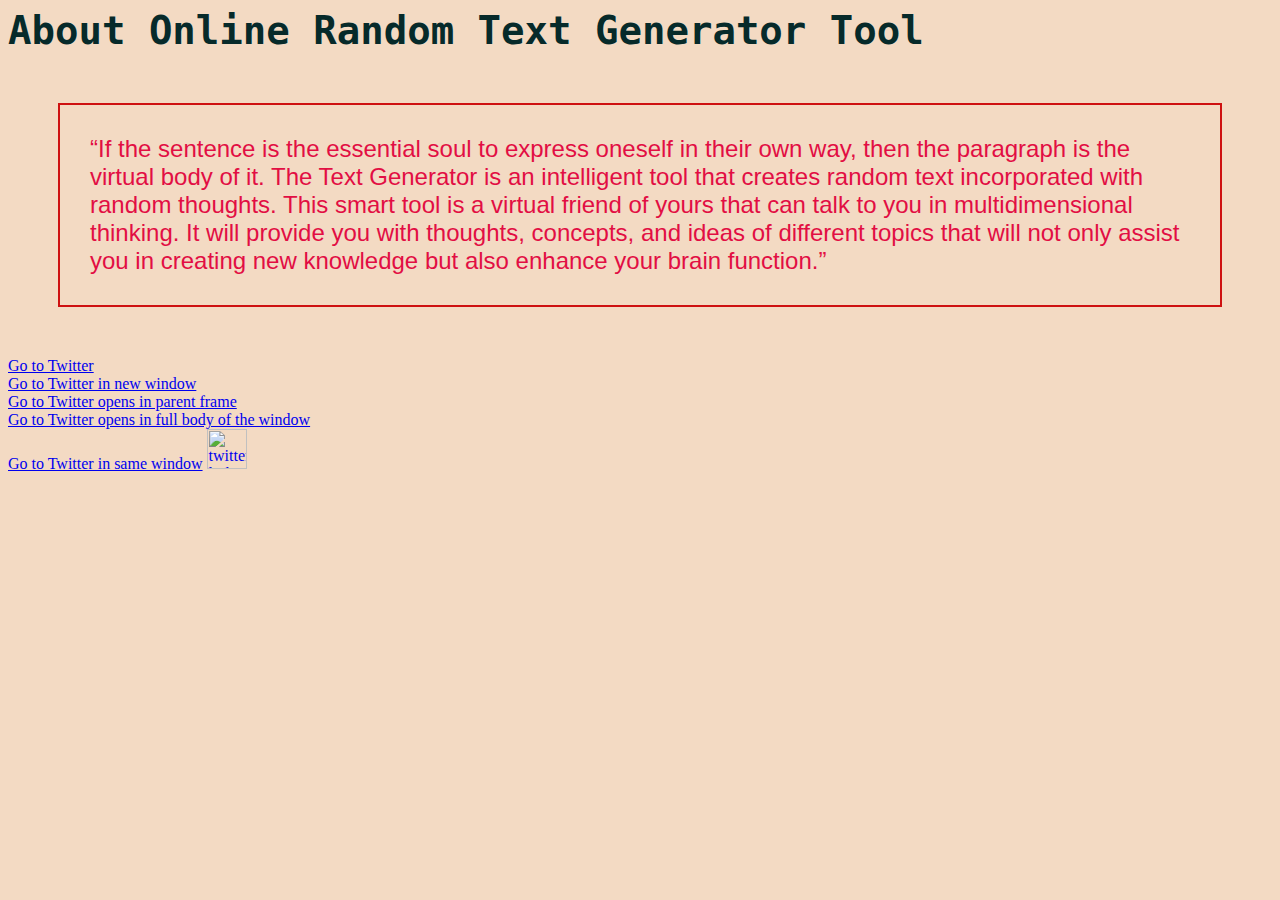
==== concepts/index.html @ ff04d1a8 "hii" ====
<!dDOCTYPE html>
<html>
    <head>
        <title>WELcome</title>
        <!-- Internal CSS-->
        <style>
            body {background-color: rgb(243, 218, 195);}
            h1 {color: rgb(6, 42, 42);
                font-family: monospace;
                font-size: 300%;}
            p{
                color: rgb(226, 14, 67);
                font-family: 'Franklin Gothic Medium', 'Arial Narrow', Arial, sans-serif;
                font-size: 150%;

                
            }
            p{
                border: 2px solid rgb(206, 17, 17);
                padding: 30px;
                margin: 50px;
            }
        </style>
    </head>

    <body>
        <h1>About Online Random Text Generator Tool</h1>
        <p ><q>If the sentence is the essential soul to express oneself in their own way, then the paragraph is the virtual body of it. The Text Generator is an intelligent tool that creates random text incorporated with random thoughts. This smart tool is a virtual friend of yours that can talk to you in multidimensional thinking. It will provide you with thoughts, concepts, and ideas of different topics that will not only assist you in creating new knowledge but also enhance your brain function.</q></p>

        <a href="https://twitter.com/home">Go to Twitter</a>
<br>

        <a href="https://twitter.com/home" target="_blank">Go to Twitter in new window</a>
        <br>
        <a href="https://twitter.com/home" target="_parent">Go to Twitter opens in parent frame</a>
        <br>
        <a href="https://twitter.com/home" target="_top">Go to Twitter opens in full body of the window</a>
        <br>
        <a href="https://twitter.com/home" target="_self">Go to Twitter in same window</a>


        <a href="https://twitter.com/home" target="_blank">
            <img src="C:\Users\shrik\Desktop\image.jpg" alt="twitter link" style="width: 40px;height:40px">


        </a>
    </body>
</html>
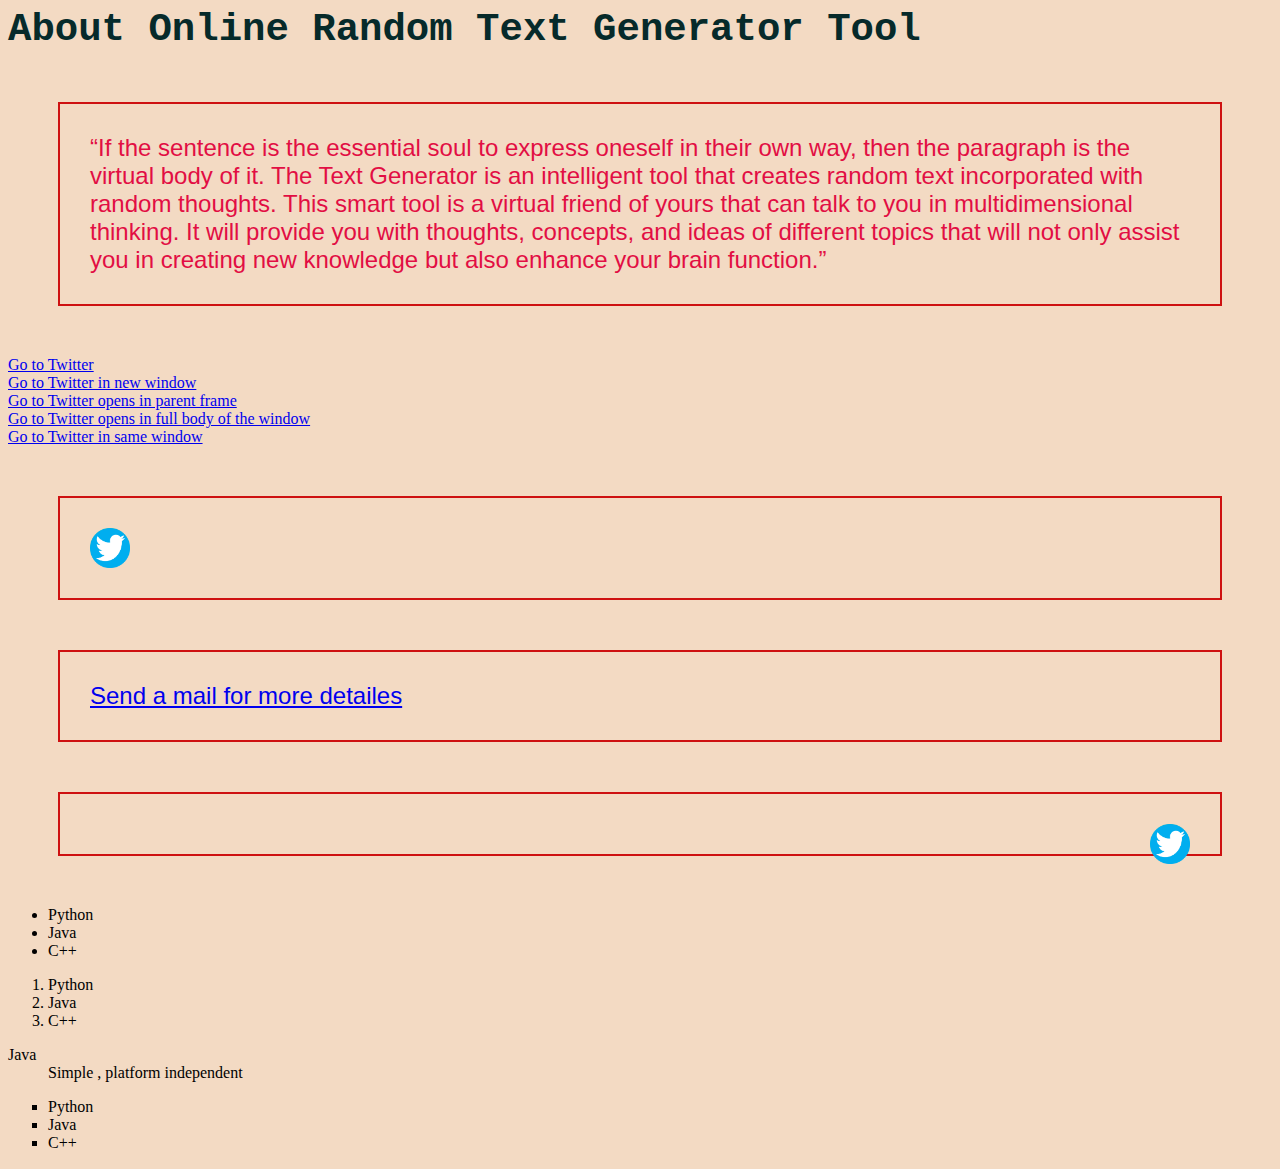
==== commit 7334a550: "html ex" ====
--- a/concepts/index.html
+++ b/concepts/index.html
@@ -1,7 +1,9 @@
 <!dDOCTYPE html>
 <html>
     <head>
-        <title>WELcome</title>
+        <title>ProjectSoulCode</title>
+
+        <link rel="icon" type="image/x-icon" href="favicon.png">
         <!-- Internal CSS-->
         <style>
             body {background-color: rgb(243, 218, 195);}
@@ -38,11 +40,49 @@
         <br>
         <a href="https://twitter.com/home" target="_self">Go to Twitter in same window</a>
 
+        <p>
+            <a href="https://twitter.com/home" target="_blank">
+                <img src="image.jpg" alt="twitter link" style="width: 40px;height:40px" title="twitter">
+    
+    
+            </a>
+        </p>
 
-        <a href="https://twitter.com/home" target="_blank">
-            <img src="C:\Users\shrik\Desktop\image.jpg" alt="twitter link" style="width: 40px;height:40px">
+        <p>
+            <a href="mailto:shrikantdhengle3101@gmail.com" title="mail me">Send a mail for more detailes</a>
+        </p>
 
+        <p>
+            <a href="https://twitter.com/home" target="_blank">
+                <img src="image.jpg" alt="twitter link" style="float:right;width: 40px;height:40px" title="twitter">
+    
+    
+            </a>
+        </p>
 
-        </a>
+        <ul>
+            <li>Python</li>
+            <li>Java</li>
+            <li>C++</li>
+        </ul>
+
+        <ol>
+            <li>Python</li>
+            <li>Java</li>
+            <li>C++</li>
+        </ol>
+
+        <dl>
+            <dt>Java</dt>
+            <dd>Simple , platform independent</dd>
+        </dl>
+
+        <ul style="list-style-type: square;">
+             <li>Python</li>
+            <li>Java</li>
+            <li>C++</li>
+        </ul>
+
+        
     </body>
-</html>+</html>
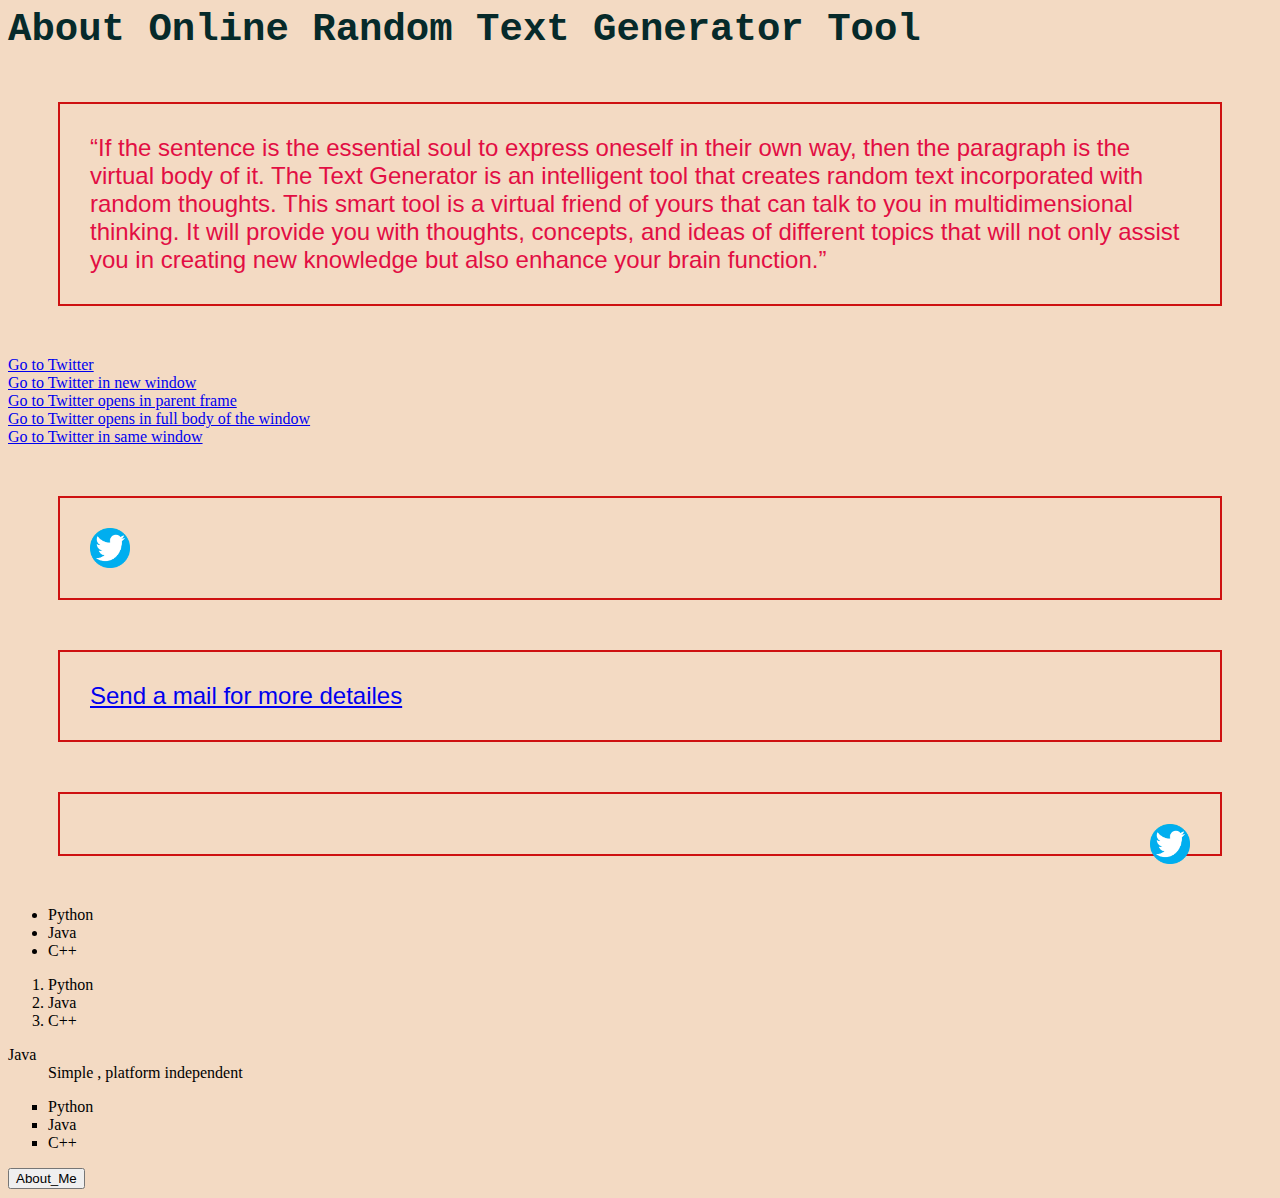
==== commit 76ec3542: "page2" ====
--- a/concepts/index.html
+++ b/concepts/index.html
@@ -82,7 +82,13 @@
             <li>Java</li>
             <li>C++</li>
         </ul>
+            <a href="page2.html" target="_blank">
+                <button>
+                    About_Me
+                </button>
 
+            </a>
+        
         
     </body>
 </html>
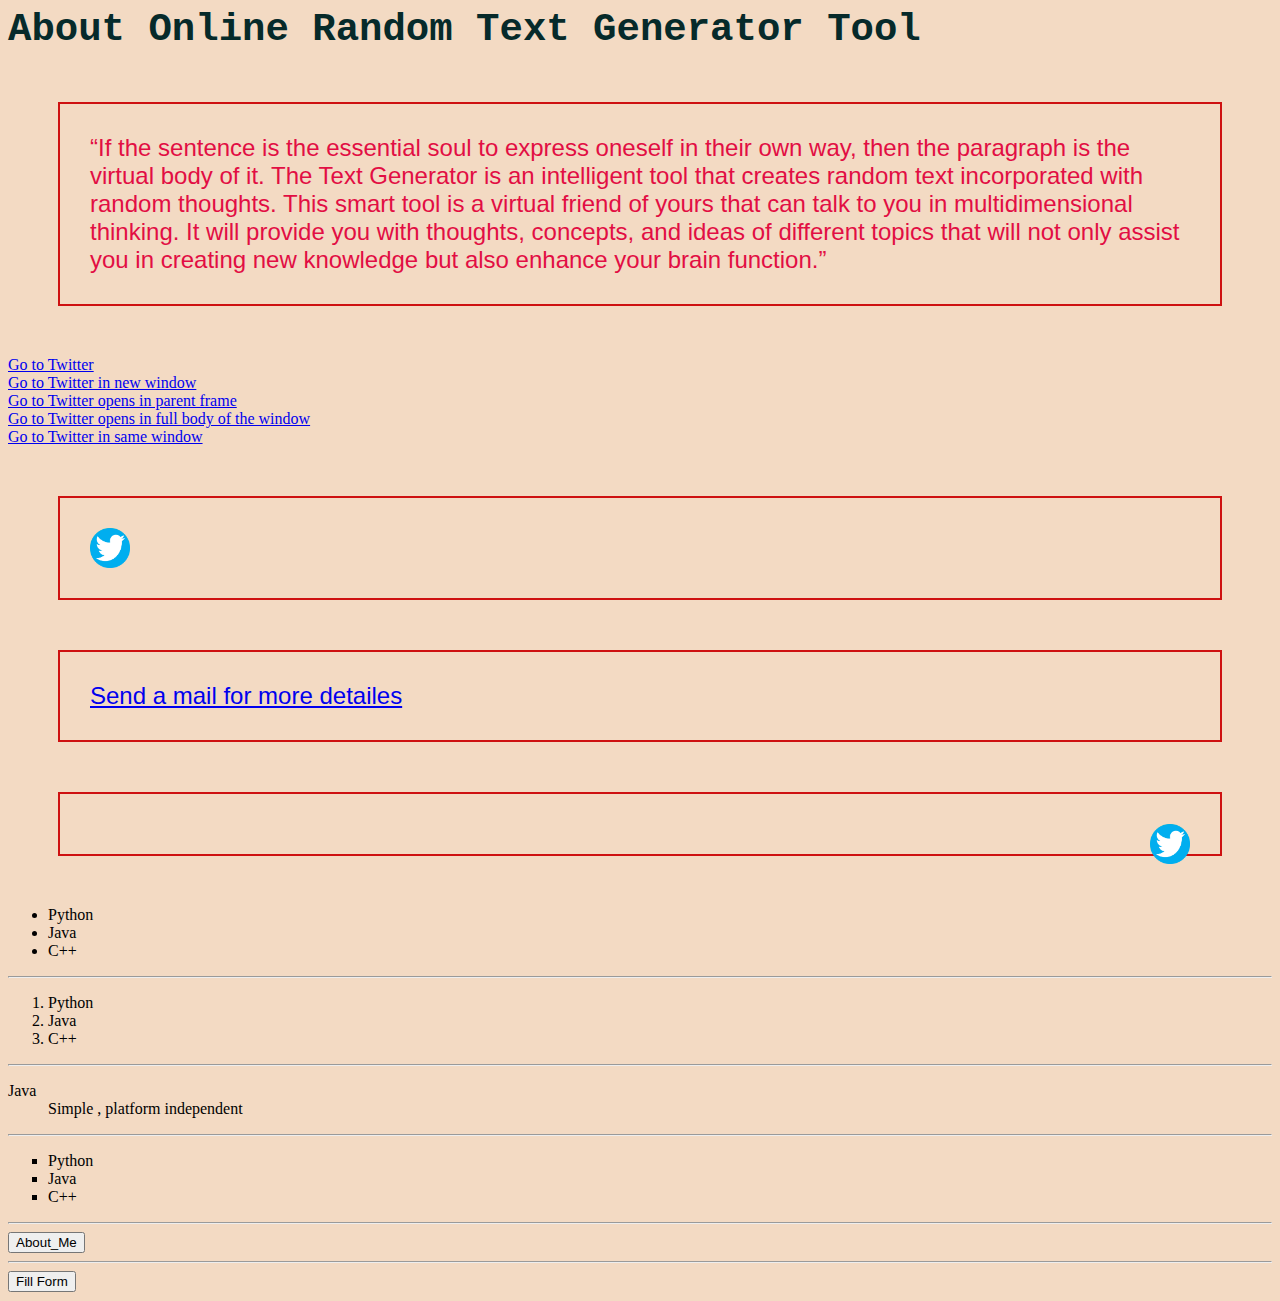
==== commit 7b6d2580: "page" ====
--- a/concepts/index.html
+++ b/concepts/index.html
@@ -65,28 +65,39 @@
             <li>Java</li>
             <li>C++</li>
         </ul>
+<hr>
 
         <ol>
             <li>Python</li>
             <li>Java</li>
             <li>C++</li>
         </ol>
-
+        <hr>
         <dl>
             <dt>Java</dt>
             <dd>Simple , platform independent</dd>
         </dl>
-
+        <hr>
         <ul style="list-style-type: square;">
              <li>Python</li>
             <li>Java</li>
             <li>C++</li>
         </ul>
+        <hr>
+        <div>
             <a href="page2.html" target="_blank">
-                <button>
-                    About_Me
-                </button>
+            <button>
+                About_Me
+            </button>
 
+        </a>
+    </div>
+        <hr>
+          
+
+
+            <a href="forms.html" target="_blank">
+                <button>Fill Form</button>
             </a>
         
         
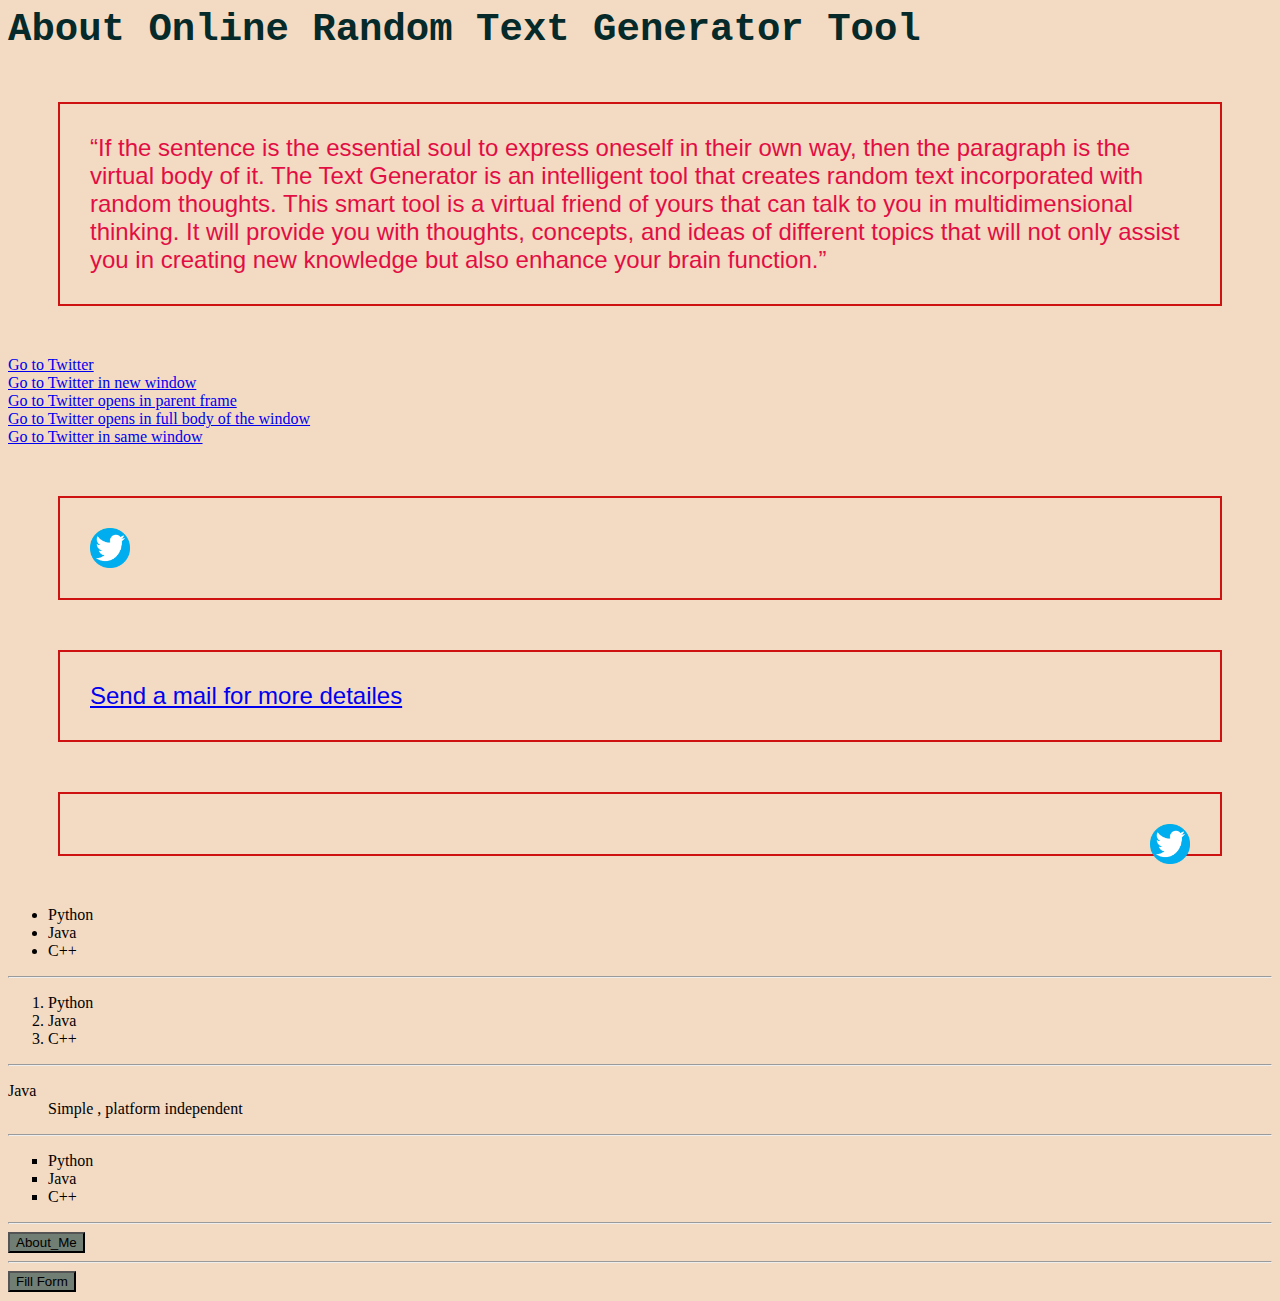
==== commit 8d0d5207: "html page" ====
--- a/concepts/index.html
+++ b/concepts/index.html
@@ -84,20 +84,20 @@
             <li>C++</li>
         </ul>
         <hr>
-        <div>
+        <div >
             <a href="page2.html" target="_blank">
-            <button>
+             <button style="background-color:#717e74  ;">
                 About_Me
-            </button>
+             </button>
 
-        </a>
-    </div>
+             </a>
+         </div>
         <hr>
           
 
 
             <a href="forms.html" target="_blank">
-                <button>Fill Form</button>
+                <button style="background-color:#717e74">Fill Form</button>
             </a>
         
         
